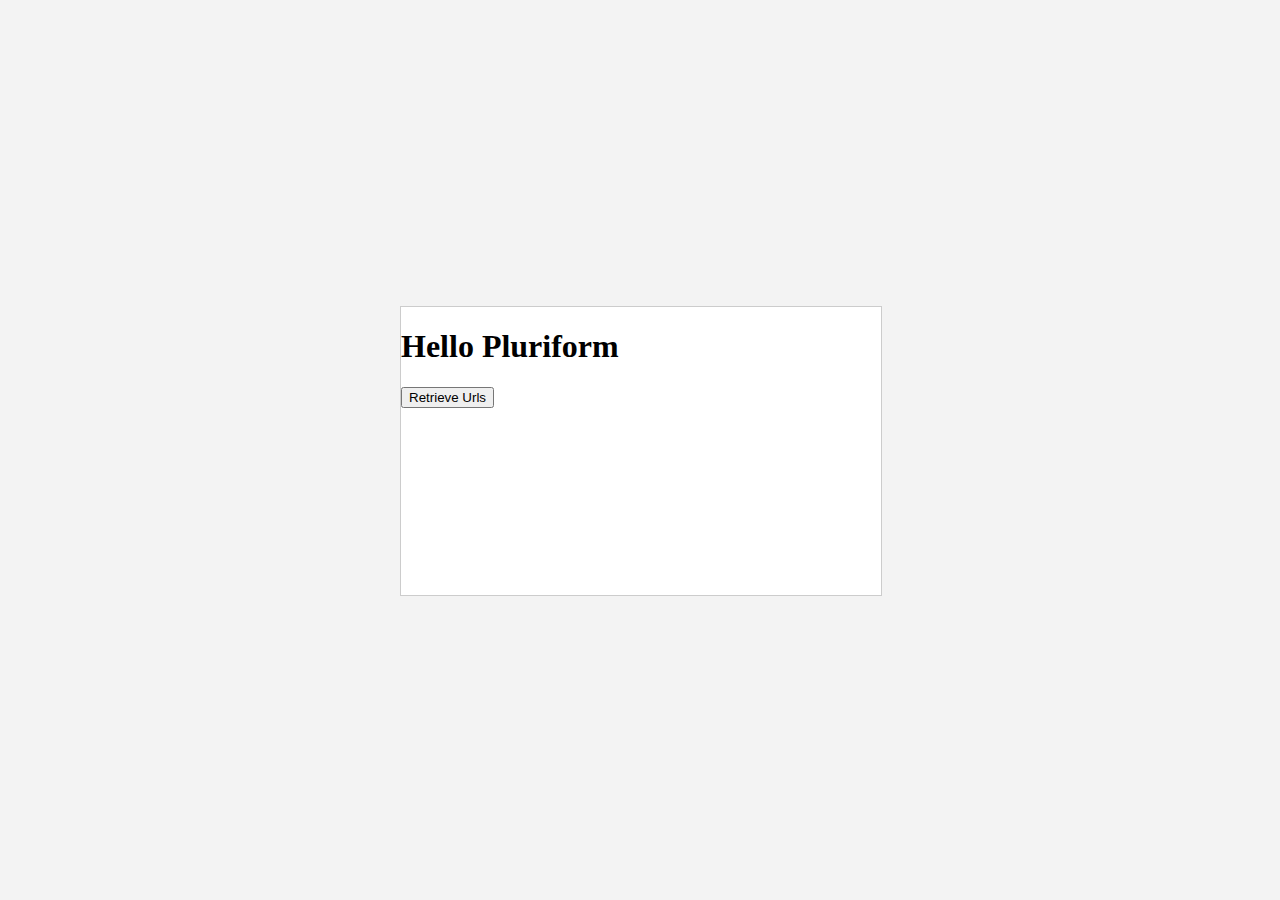
==== public_html/index.html @ b4c95d24 "" ====
<!DOCTYPE html>
<html>
    <head>
        <title></title>
        <meta http-equiv="Content-Type" content="text/html; charset=UTF-8">
        <meta name="viewport" content="user-scalable=no, initial-scale=1, maximum-scale=1, minimum-scale=1, width=device-width, height=device-height, target-densitydpi=device-dpi" />
        <link rel="stylesheet" type="text/css" href="css/stylesheet.css" />
        <!--<script type="text/javascript" src="phonegap.js"></script>-->
        <script type="text/javascript" src="const.js" ></script>
        <script type="text/javascript" src="js/index.js" ></script>
        <script type="text/javascript" src="XMLHttpRequest.js"></script>
        <script type="text/javascript">            
            onInit();
        </script>
    </head>
    <body onLoad="stopLoad();">
        <h1>Hello Pluriform</h1>
        <div id="response"></div>
        <div id="loading"><img src="images/ajax-loader.gif" />Loading...</div>
        <div id="buttonarea">
            <button onclick="retrieveUrls();">Retrieve Urls</button>
        </div>
        <div id="state"></div>
    </body>
</html>
---- public_html/css/stylesheet.css ----
/* 
    Document   : stylesheet
    Created on : 30-jul-2013, 12:41:35
    Author     : k.van.extel
    Description:
        Purpose of the stylesheet follows.
*/

root { 
    display: block;
}

html {
    background-color: #f3f3f3;
}

body {
    position:fixed;
    top: 50%;
    left: 50%;
    width:30em;
    height:18em;
    margin-top: -9em; /*set to a negative number 1/2 of your height*/
    margin-left: -15em; /*set to a negative number 1/2 of your width*/
    border: 1px solid #ccc;
    background-color: white;
}

#state {
    position: relative;
    bottom : 0px;
}
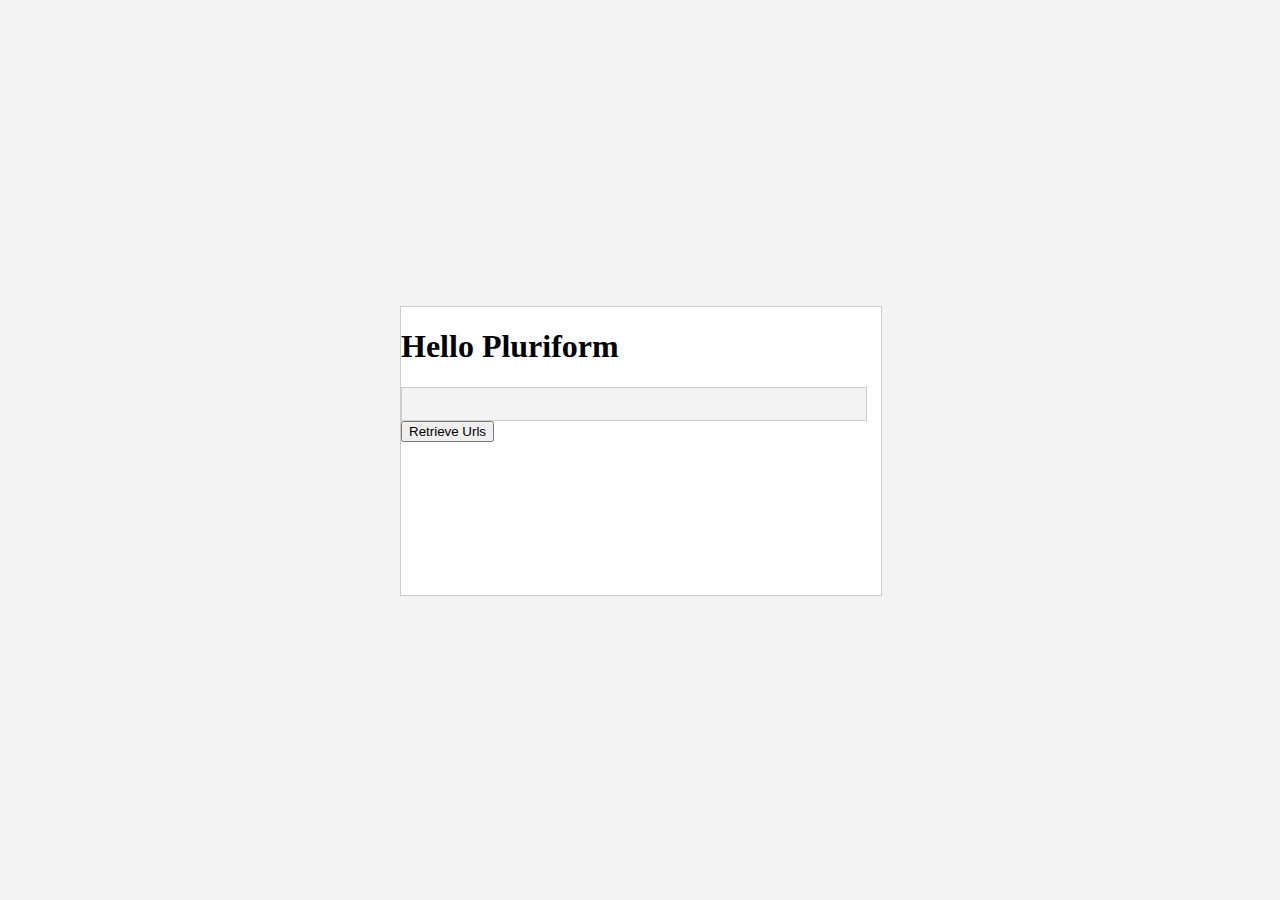
==== commit 5caf911c: "" ====
--- a/public_html/index.html
+++ b/public_html/index.html
@@ -5,12 +5,12 @@
         <meta http-equiv="Content-Type" content="text/html; charset=UTF-8">
         <meta name="viewport" content="user-scalable=no, initial-scale=1, maximum-scale=1, minimum-scale=1, width=device-width, height=device-height, target-densitydpi=device-dpi" />
         <link rel="stylesheet" type="text/css" href="css/stylesheet.css" />
-        <!--<script type="text/javascript" src="phonegap.js"></script>-->
-        <script type="text/javascript" src="const.js" ></script>
+        <script type="text/javascript" src="phonegap.js"></script>
+        <script type="text/javascript" src="js/const.js" ></script>
         <script type="text/javascript" src="js/index.js" ></script>
-        <script type="text/javascript" src="XMLHttpRequest.js"></script>
-        <script type="text/javascript">            
-            onInit();
+        <script type="text/javascript" src="js/XMLHttpRequest.js"></script>
+        <script type="text/javascript">
+            document.addEventListener("deviceready", onDeviceReady, false);
         </script>
     </head>
     <body onLoad="stopLoad();">
--- a/public_html/css/stylesheet.css
+++ b/public_html/css/stylesheet.css
@@ -29,4 +29,11 @@
 #state {
     position: relative;
     bottom : 0px;
+}
+
+#response {
+    width:29em;
+    height:2em;
+    border: 1px solid #ccc;
+    background-color: #f3f3f3;
 }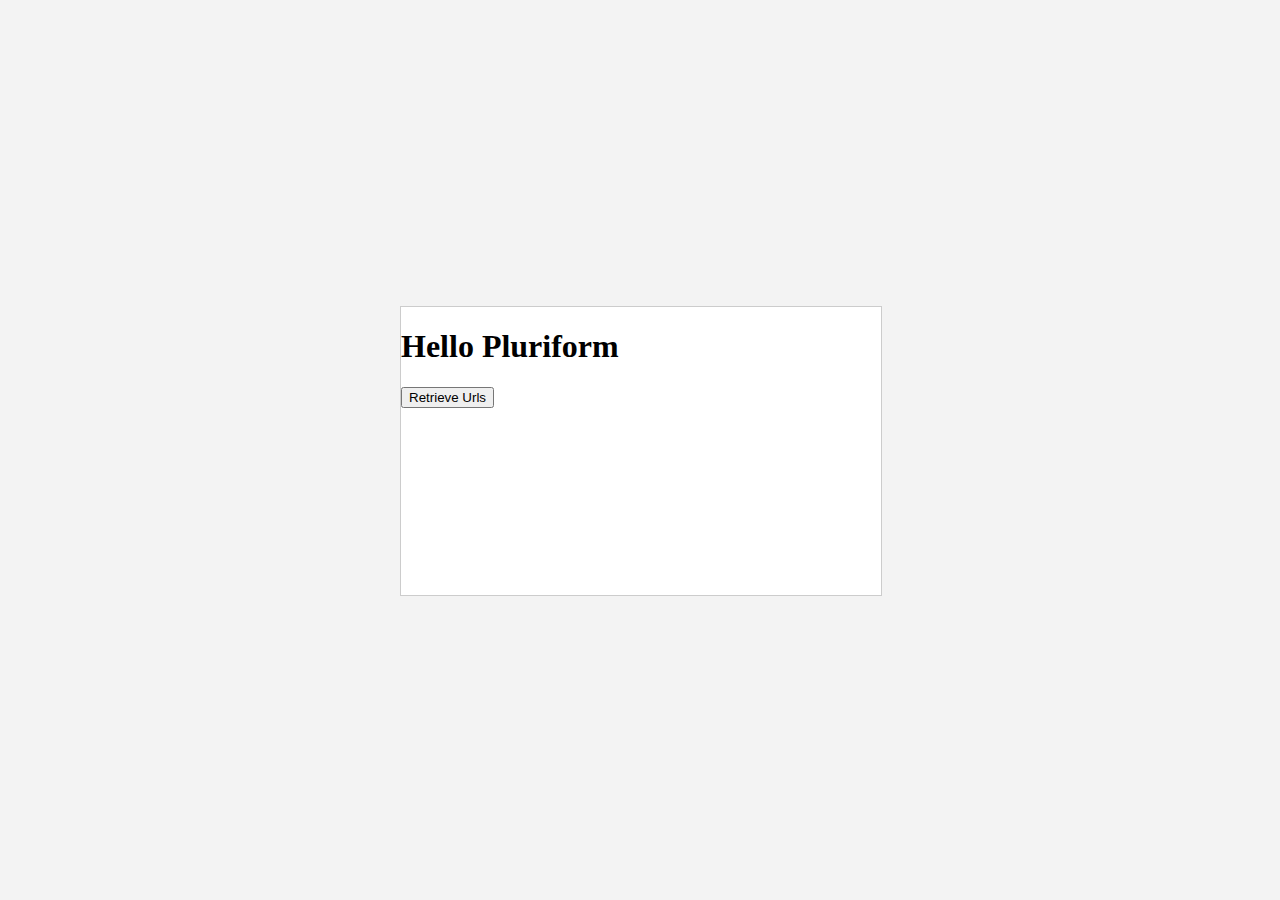
==== commit 51b32b85: "" ====
--- a/public_html/index.html
+++ b/public_html/index.html
@@ -14,6 +14,7 @@
         </script>
     </head>
     <body onLoad="stopLoad();">
+        <div id ="phonegap"></div>
         <h1>Hello Pluriform</h1>
         <div id="response"></div>
         <div id="loading"><img src="images/ajax-loader.gif" />Loading...</div>
--- a/public_html/css/stylesheet.css
+++ b/public_html/css/stylesheet.css
@@ -1,11 +1,3 @@
-/* 
-    Document   : stylesheet
-    Created on : 30-jul-2013, 12:41:35
-    Author     : k.van.extel
-    Description:
-        Purpose of the stylesheet follows.
-*/
-
 root { 
     display: block;
 }
@@ -31,9 +23,9 @@
     bottom : 0px;
 }
 
-#response {
+/*#response {
     width:29em;
     height:2em;
     border: 1px solid #ccc;
     background-color: #f3f3f3;
-}+}*/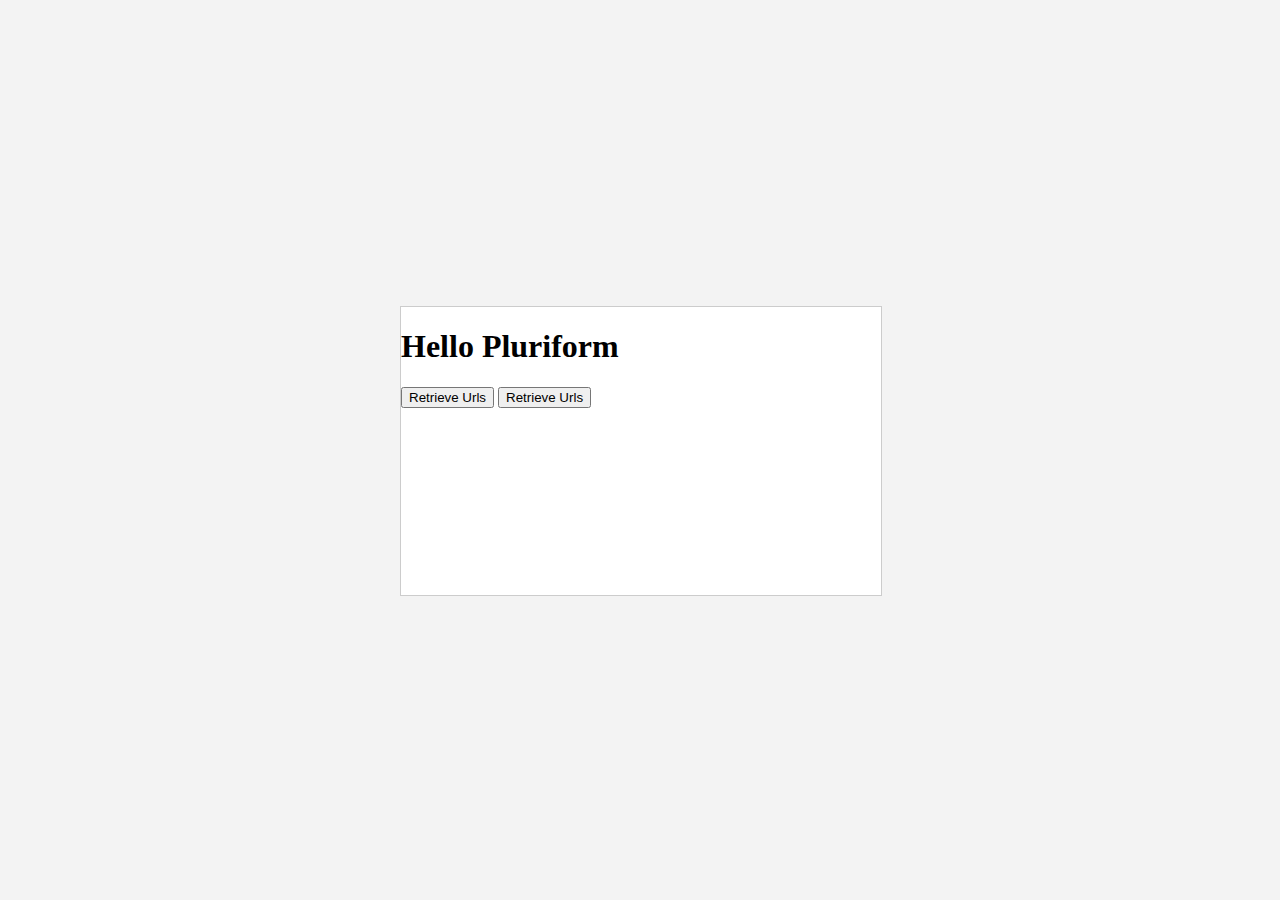
==== commit 00b8ef4f: "" ====
--- a/public_html/index.html
+++ b/public_html/index.html
@@ -5,20 +5,15 @@
         <meta http-equiv="Content-Type" content="text/html; charset=UTF-8">
         <meta name="viewport" content="user-scalable=no, initial-scale=1, maximum-scale=1, minimum-scale=1, width=device-width, height=device-height, target-densitydpi=device-dpi" />
         <link rel="stylesheet" type="text/css" href="css/stylesheet.css" />
-        <script type="text/javascript" src="phonegap.js"></script>
-        <script type="text/javascript" src="js/const.js" ></script>
-        <script type="text/javascript" src="js/index.js" ></script>
-        <script type="text/javascript" src="js/XMLHttpRequest.js"></script>
-        <script type="text/javascript">
-            document.addEventListener("deviceready", onDeviceReady, false);
-        </script>
+        <script type="text/javascript" src="js/header.js"></script>
     </head>
     <body onLoad="stopLoad();">
         <div id ="phonegap"></div>
         <h1>Hello Pluriform</h1>
-        <div id="response"></div>
+        <div id="data"></div>
         <div id="loading"><img src="images/ajax-loader.gif" />Loading...</div>
         <div id="buttonarea">
+            <button onclick="retrieveUrls();">Retrieve Urls</button>
             <button onclick="retrieveUrls();">Retrieve Urls</button>
         </div>
         <div id="state"></div>
